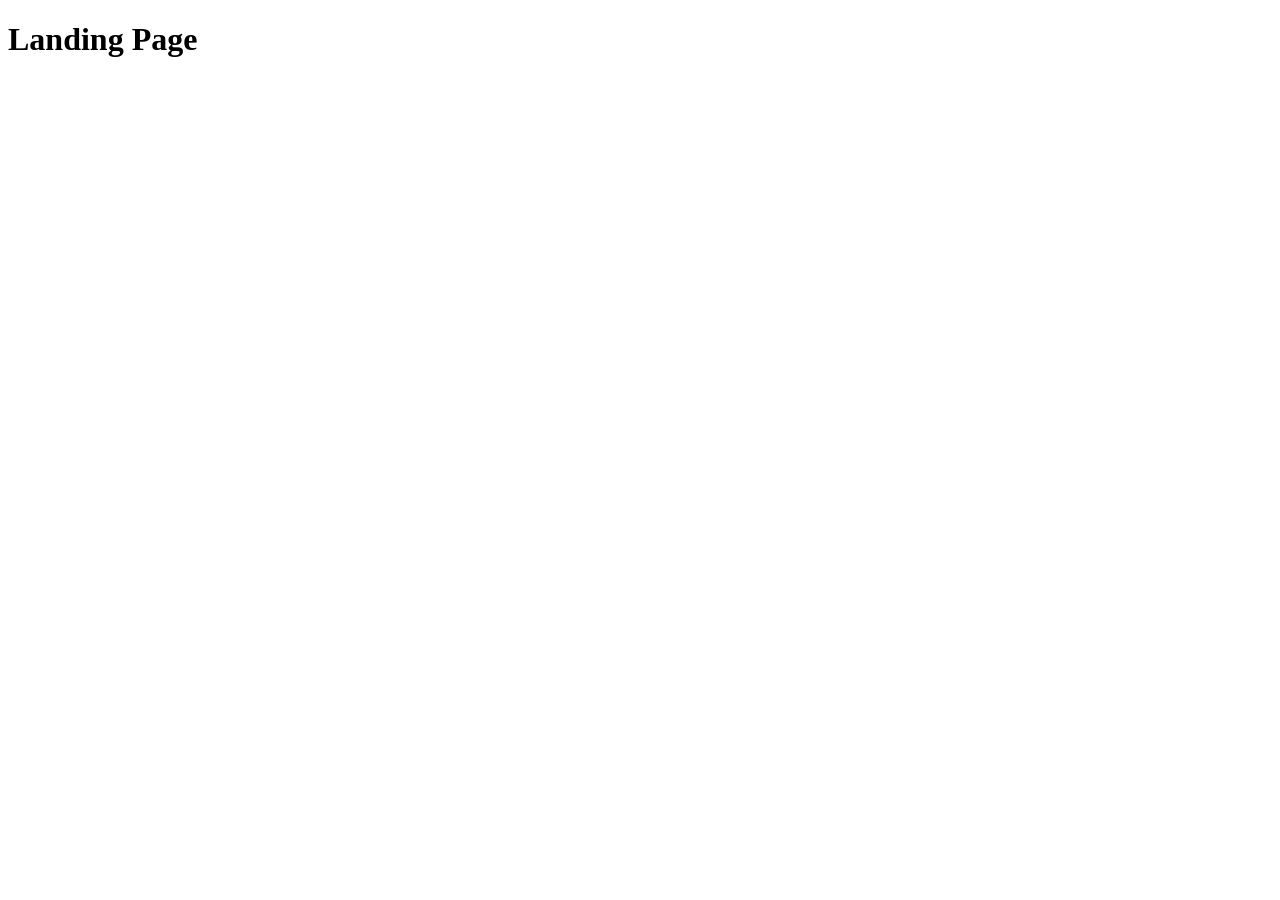
==== src/index.html @ e82e2657 "Initial commit" ====
<!DOCTYPE html>
<html lang="en">
  <head>
    <meta charset="UTF-8">
    <meta name="viewport" content="width=device-width, initial-scale=1.0">
    <title>Miami</title>
    <link rel="stylesheet" href="./styles/main.scss">
    <script src="scripts/main.js" defer></script>
  </head>
  <body>
    <h1>Landing Page</h1>
  </body>
</html>
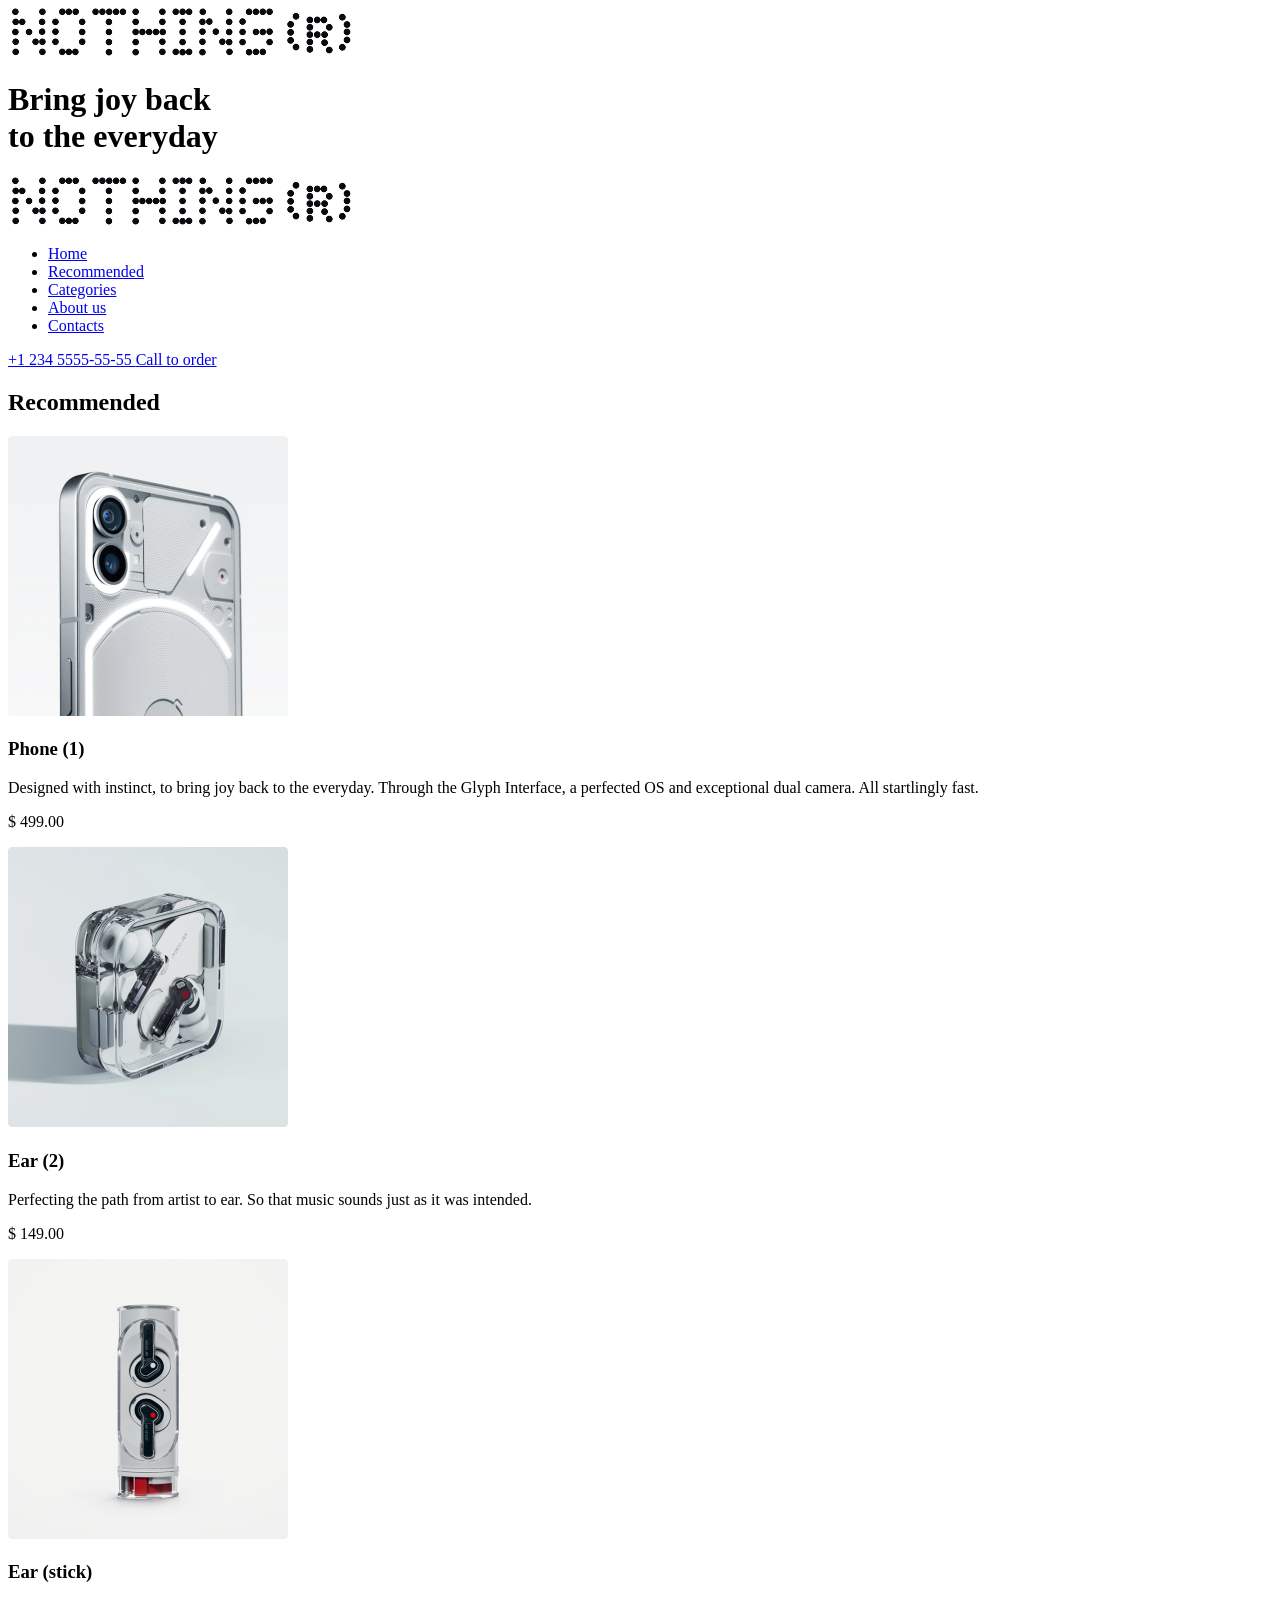
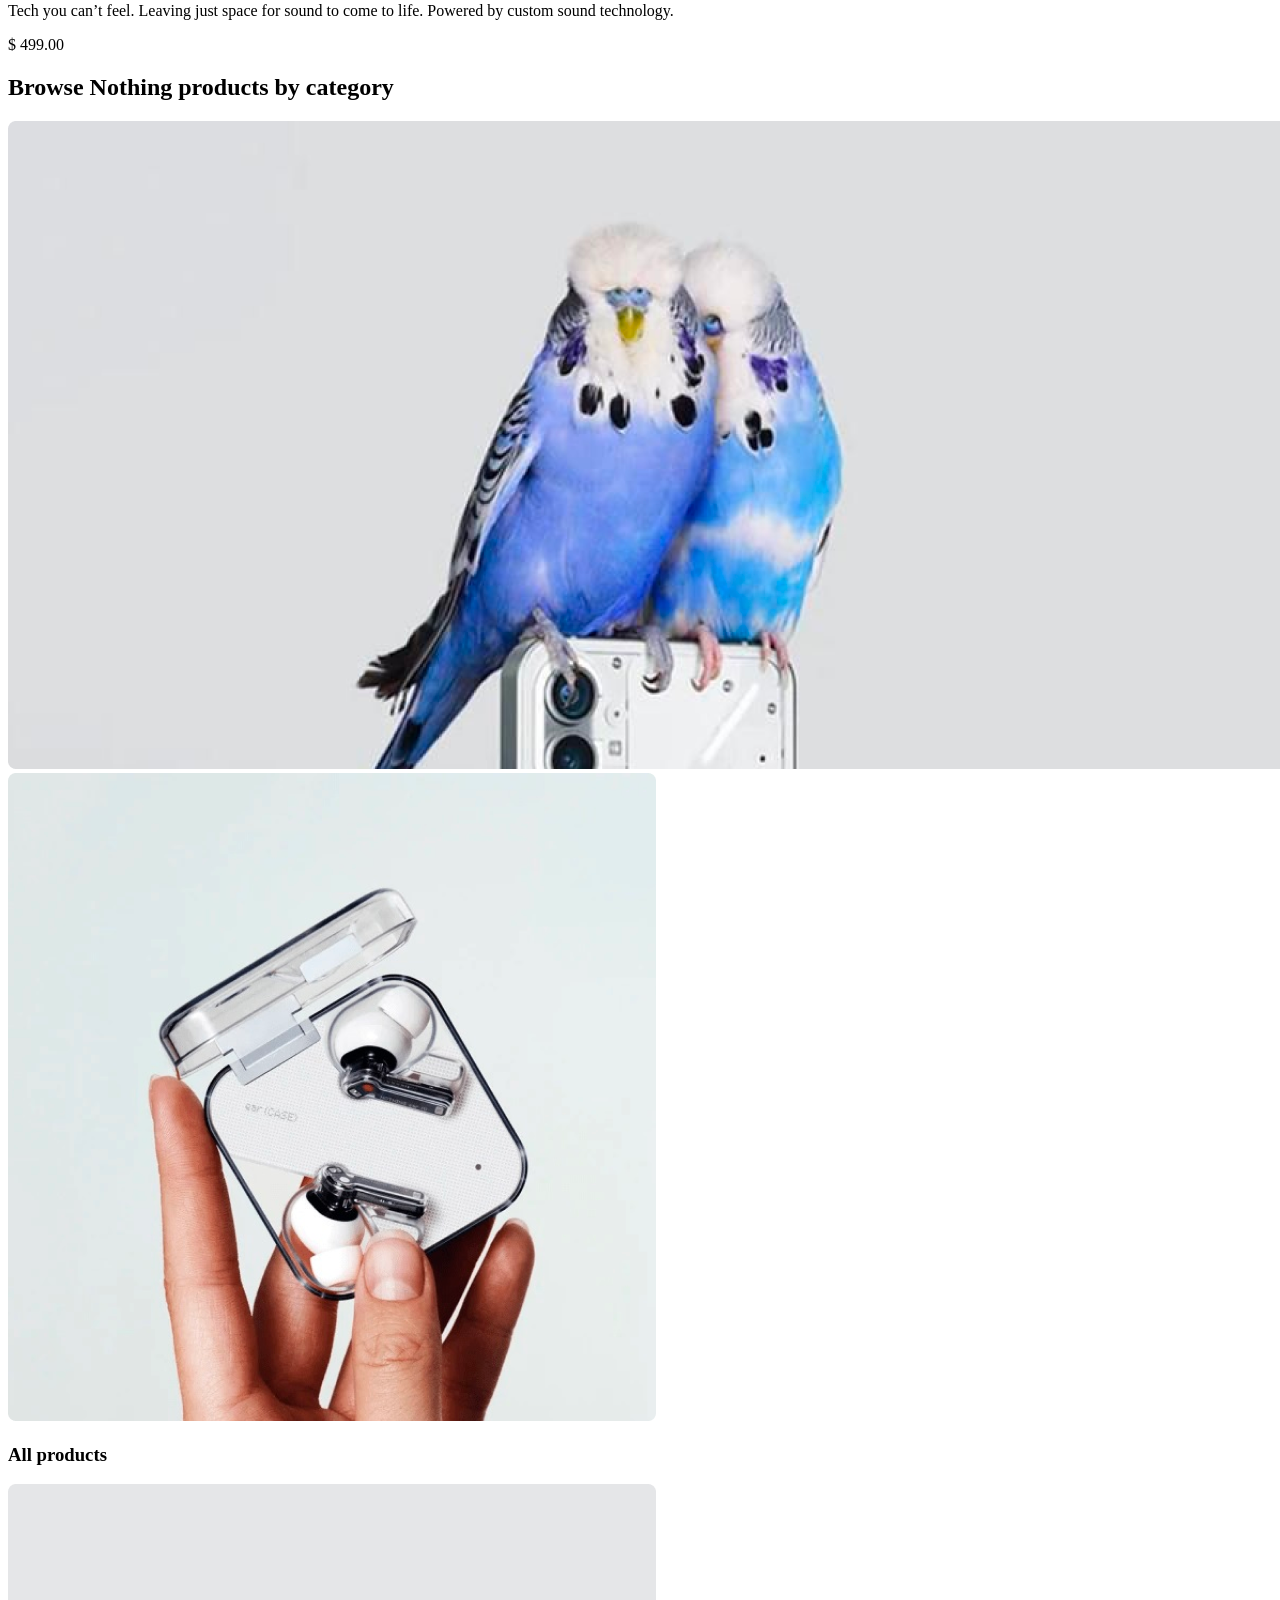
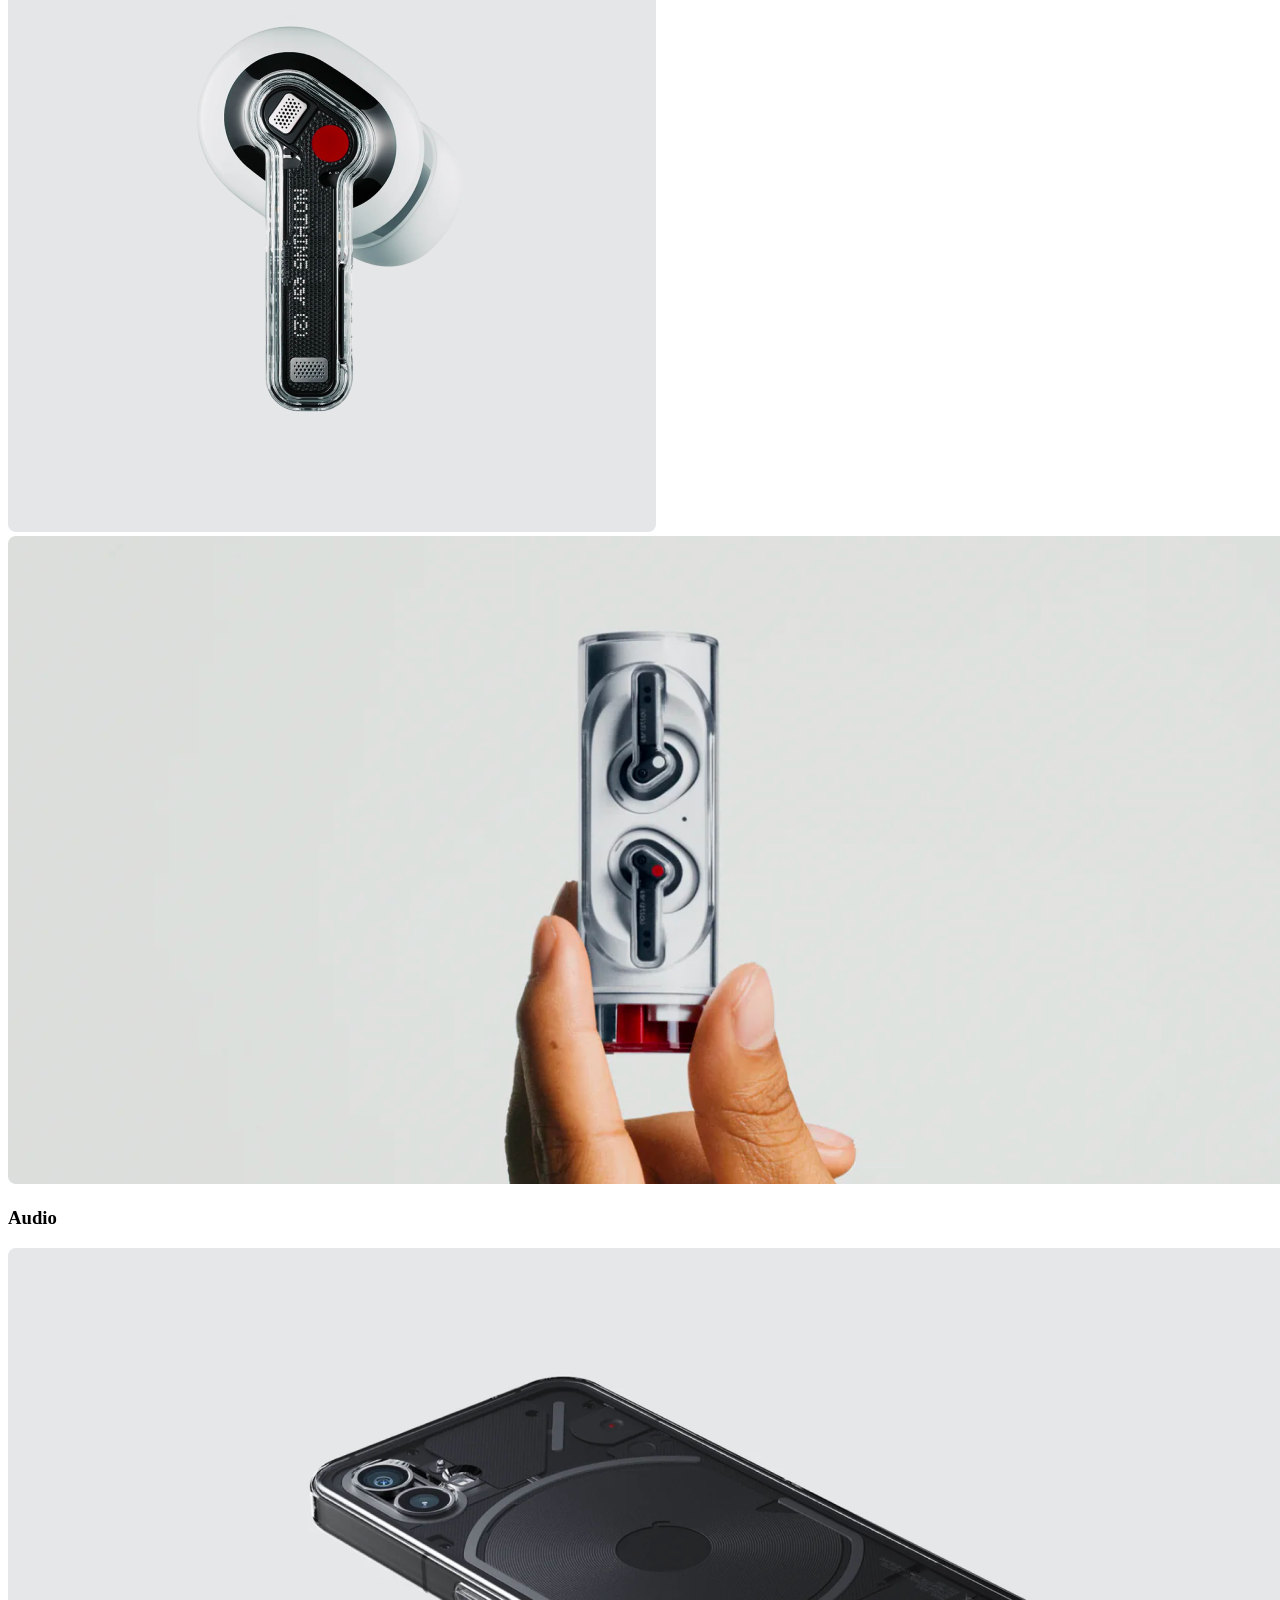
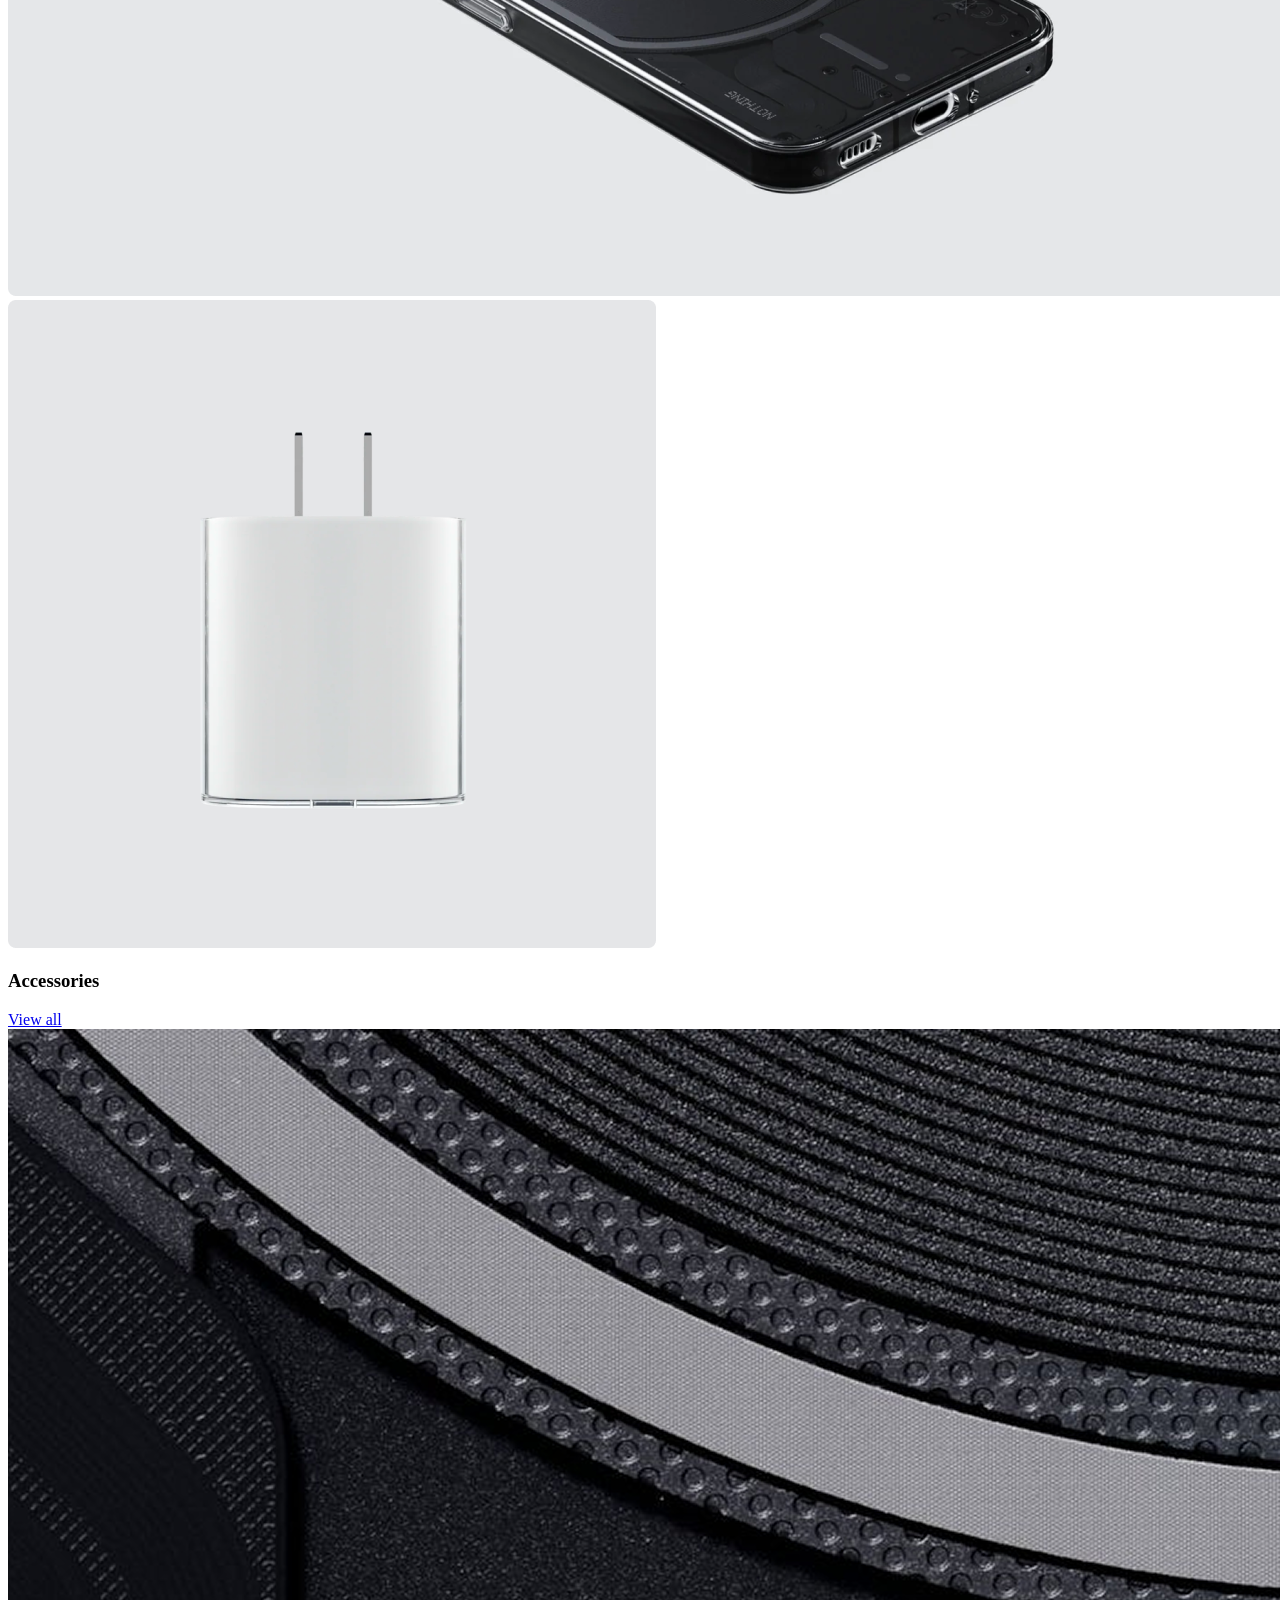
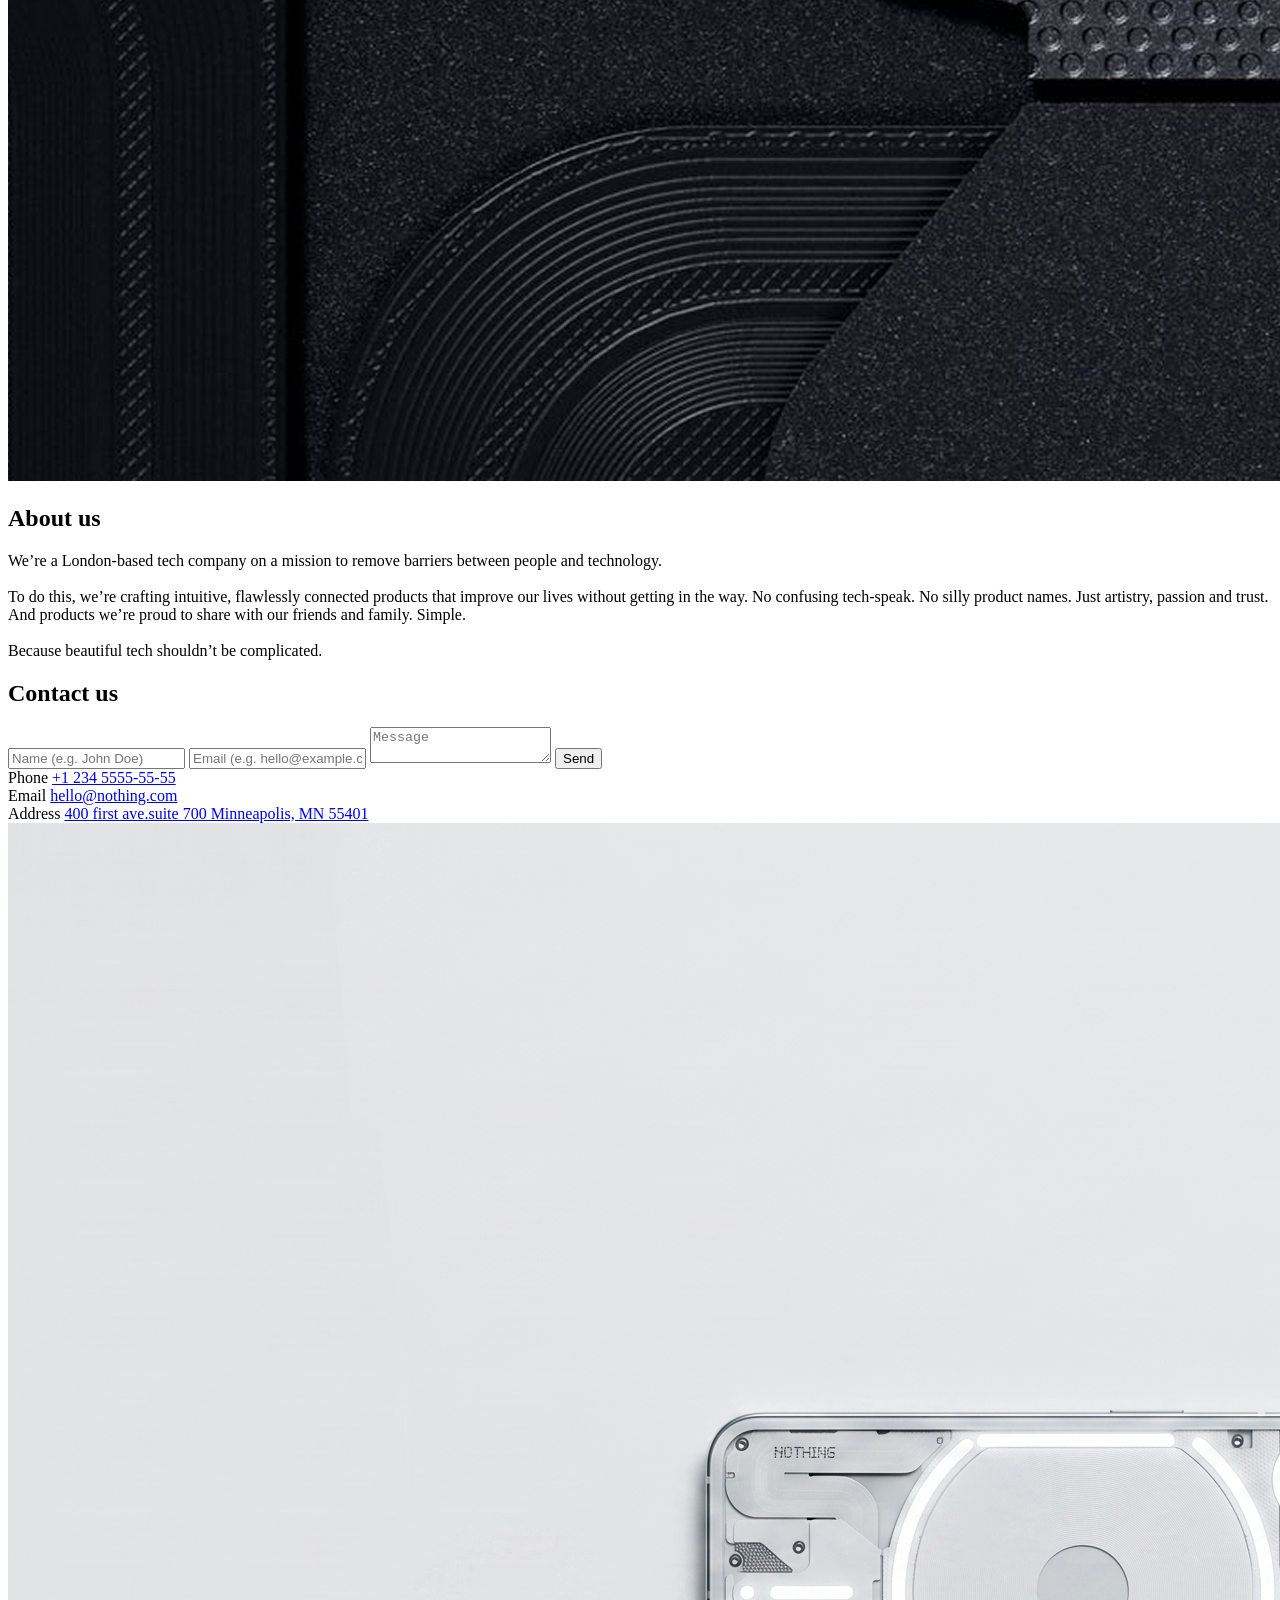
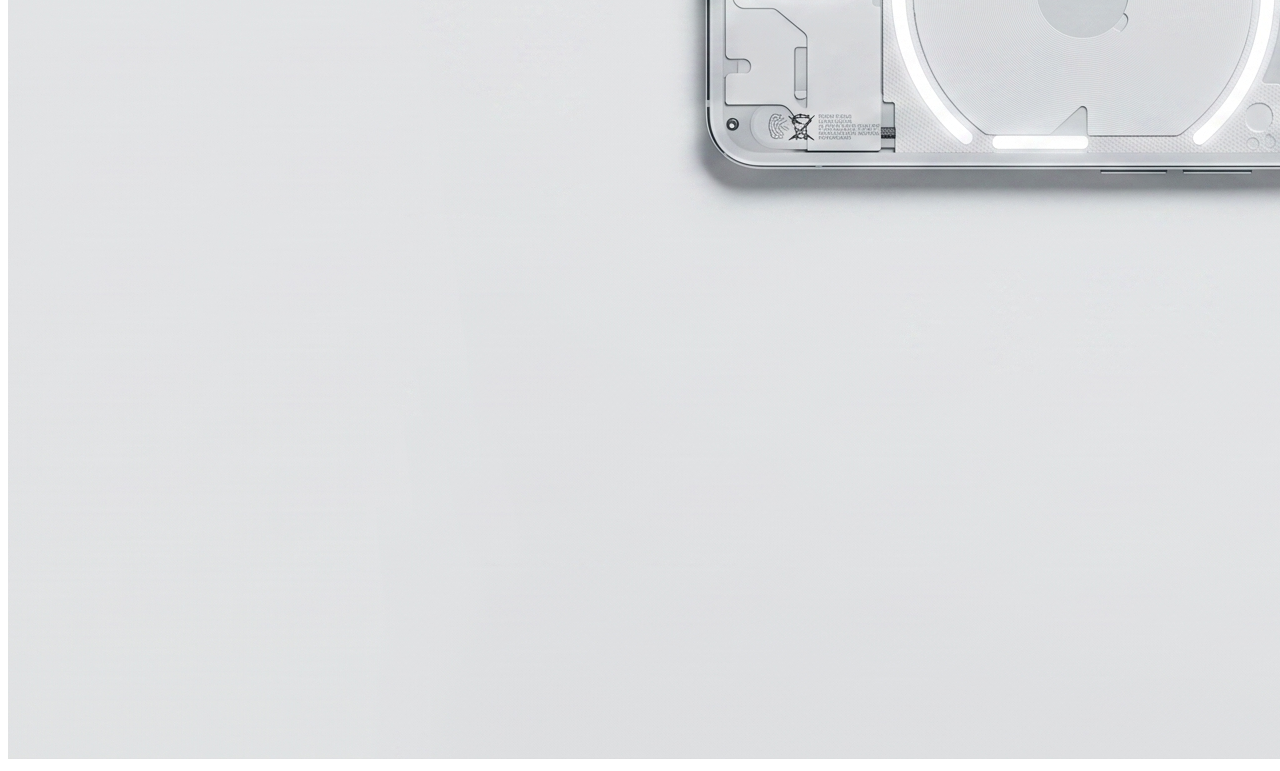
==== commit 853361c9: "implement Landing Page" ====
--- a/src/index.html
+++ b/src/index.html
@@ -1,13 +1,338 @@
-<!DOCTYPE html>
-<html lang="en">
+<!-- #region head-->
+<!doctype html>
+<html lang="en" class="page">
   <head>
-    <meta charset="UTF-8">
-    <meta name="viewport" content="width=device-width, initial-scale=1.0">
-    <title>Miami</title>
-    <link rel="stylesheet" href="./styles/main.scss">
+    <meta charset="UTF-8" />
+    <meta name="viewport" content="width=device-width, initial-scale=1.0" />
+    <title>Nothing</title>
+    <link
+      rel="shortcut"
+      href="images/logo.png"
+      type="image/x-icon"
+    />
+    <link rel="preconnect" href="https://fonts.googleapis.com" />
+    <link
+      rel="preconnect"
+      href="https://fonts.gstatic.com"
+      crossorigin="anonymous"
+    />
+    <link
+      href="https://fonts.googleapis.com/css2?family=Space+Grotesk:wght@700&family=Space+Mono&display=swap"
+      rel="stylesheet"
+    />
+    <link rel="stylesheet" href="styles/index.scss" />
     <script src="scripts/main.js" defer></script>
   </head>
-  <body>
-    <h1>Landing Page</h1>
+  <!-- #endregion -->
+  <body class="page__body">
+    <header class="header">
+      <div class="container">
+        <div class="header__content">
+          <div class="top-bar">
+            <a href="#" class="top-bar__logo-link">
+              <img
+                src="images/logo.png"
+                alt="Nothing logo"
+                class="top-bar__logo"
+              />
+            </a>
+
+            <div class="top-bar__icons">
+              <a href="tel:+123455555555" class="icon icon--phone"></a>
+              <a href="#menu" class="icon icon--menu"></a>
+            </div>
+          </div>
+
+          <div class="header__bottom">
+            <h1 class="header__title">
+              Bring joy back
+              <br />
+              to the everyday
+            </h1>
+          </div>
+        </div>
+      </div>
+    </header>
+
+    <aside class="menu page__menu" id="menu">
+      <div class="container">
+        <div class="top-bar menu__top">
+          <a href="#" class="top-bar__logo-link">
+            <img
+              src="images/logo.png"
+              alt="Nothing logo"
+              class="top-bar__logo"
+            />
+          </a>
+
+          <a href="#" class="icon icon--close"></a>
+        </div>
+
+        <div class="menu__bottom">
+          <nav class="nav menu__nav">
+            <ul class="nav__list">
+              <li class="nav__item">
+                <a class="nav__link" href="#"> Home </a>
+              </li>
+              <li class="nav__item">
+                <a class="nav__link" href="#recommended"> Recommended </a>
+              </li>
+              <li class="nav__item">
+                <a class="nav__link" href="#categories"> Categories </a>
+              </li>
+              <li class="nav__item">
+                <a class="nav__link" href="#how-to-buy"> About us </a>
+              </li>
+              <li class="nav__item">
+                <a class="nav__link" href="#contact"> Contacts </a>
+              </li>
+            </ul>
+          </nav>
+          <a href="tel:+1 234 5555-55-55" class="menu__phone-number">
+            +1 234 5555-55-55
+          </a>
+
+          <a href="tel:+1 234 5555-55-55" class="menu__call-to-order">
+            Call to order
+          </a>
+        </div>
+      </div>
+    </aside>
+
+    <main class="main">
+      <div class="container">
+        <div class="main__content">
+          <section class="recommended" id="recommended">
+            <h2 class="section-title">Recommended</h2>
+
+            <div class="recommended__products">
+              <article class="product recommended__product">
+                <a href="#">
+                  <img
+                    src="images/products/phone(1).png"
+                    alt="Phone (1)"
+                    class="product__photo"
+                  />
+                </a>
+
+                <h3 class="product__title">Phone (1)</h3>
+                <p class="product__description">
+                  Designed with instinct, to bring joy back to the everyday.
+                  Through the Glyph Interface, a perfected OS and exceptional
+                  dual camera. All startlingly fast.
+                </p>
+                <p class="product__price">$ 499.00</p>
+              </article>
+
+              <article class="product recommended__product">
+                <a href="#">
+                  <img
+                    src="images/products/ear(2).png"
+                    alt="Ear (2)"
+                    class="product__photo"
+                  />
+                </a>
+
+                <h3 class="product__title">Ear (2)</h3>
+                <p class="product__description">
+                  Perfecting the path from artist to ear. So that music sounds
+                  just as it was intended.
+                </p>
+                <p class="product__price">$ 149.00</p>
+              </article>
+
+              <article class="product recommended__product">
+                <a href="#">
+                  <img
+                    src="images/products/ear(stick).png"
+                    alt="Ear (stick)"
+                    class="product__photo"
+                  />
+                </a>
+
+                <h3 class="product__title">Ear (stick)</h3>
+                <p class="product__description">
+                  Tech you can’t feel. Leaving just space for sound to come to
+                  life. Powered by custom sound technology.
+                </p>
+                <p class="product__price">$ 499.00</p>
+              </article>
+            </div>
+          </section>
+
+          <section class="categories" id="categories">
+            <h2 class="section-title">Browse Nothing products by category</h2>
+
+            <div class="categories__wrapper">
+              <article class="category">
+                <div class="category__photos">
+                  <a href="#" class="category__link category__link--wide">
+                    <img
+                      src="images/categories/parrot - wide.png"
+                      alt="All products"
+                      class="category__photo"
+                    />
+                  </a>
+
+                  <a href="#" class="category__link category__link--square">
+                    <img
+                      src="images/categories/case ears - square.png"
+                      alt="All products"
+                      class="category__photo"
+                    />
+                  </a>
+                </div>
+
+                <h3 class="category__title">All products</h3>
+              </article>
+
+              <article class="category">
+                <div class="category__photos">
+                  <a href="#" class="category__link category__link--square">
+                    <img
+                      src="images/categories/ear - square.png"
+                      alt="Audio"
+                      class="category__photo"
+                    />
+                  </a>
+
+                  <a href="#" class="category__link category__link--wide">
+                    <img
+                      src="images/categories/case ears stick - wide.png"
+                      alt="Audio"
+                      class="category__photo"
+                    />
+                  </a>
+                </div>
+
+                <h3 class="category__title">Audio</h3>
+              </article>
+
+              <article class="category">
+                <div class="category__photos">
+                  <a href="#" class="category__link category__link--wide">
+                    <img
+                      src="images/categories/phone - wide.png"
+                      alt="Accessories"
+                      class="category__photo"
+                    />
+                  </a>
+
+                  <a href="#" class="category__link category__link--square">
+                    <img
+                      src="images/categories/charge - square.png"
+                      alt="Accessories"
+                      class="category__photo"
+                    />
+                  </a>
+                </div>
+
+                <h3 class="category__title">Accessories</h3>
+              </article>
+
+              <a href="#" class="categories__link-button"> View all </a>
+            </div>
+          </section>
+
+          <div class="banner">
+            <img
+              src="images/banner.png"
+              alt="banner"
+              class="banner__image"
+            />
+          </div>
+
+          <section class="about-us" id="how-to-buy">
+            <h2 class="about-us__title section-title">About us</h2>
+
+            <div class="about-us__content">
+              <p class="about-us__description">
+                We’re a London-based tech company on a mission to remove
+                barriers between people and technology.
+                <br />
+                <br />
+                To do this, we’re crafting intuitive, flawlessly connected
+                products that improve our lives without getting in the way. No
+                confusing tech-speak. No silly product names. Just artistry,
+                passion and trust. And products we’re proud to share with our
+                friends and family. Simple.
+                <br />
+                <br />
+                Because beautiful tech shouldn’t be complicated.
+              </p>
+            </div>
+          </section>
+
+          <section class="contact-us" id="contact">
+            <h2 class="section-title">Contact us</h2>
+            <div class="contact-us__content">
+              <form
+                class="contact-form"
+                action="#"
+                method="POST"
+                onsubmit="this.reset(); return false;"
+              >
+                <input
+                  type="text"
+                  placeholder="Name (e.g. John Doe)"
+                  class="contact-form__input"
+                  required
+                />
+                <input
+                  type="email"
+                  placeholder="Email (e.g. hello@example.com)"
+                  class="contact-form__input"
+                  required
+                />
+                <textarea
+                  placeholder="Message"
+                  class="contact-form__input contact-form__input--textarea"
+                  required
+                ></textarea>
+                <button type="submit" class="contact-form__submit">Send</button>
+              </form>
+
+              <div class="contact-info">
+                <div class="contact-info__item">
+                  <span class="contact-info__label">Phone</span>
+                  <a href="tel:+123455555555" class="contact-info__value">
+                    +1 234 5555-55-55
+                  </a>
+                </div>
+
+                <div class="contact-info__item">
+                  <span class="contact-info__label">Email</span>
+                  <a
+                    href="mailto:hello@nothing.com"
+                    class="contact-info__value"
+                  >
+                    hello@nothing.com
+                  </a>
+                </div>
+
+                <div class="contact-info__item">
+                  <span class="contact-info__label">Address</span>
+                  <a
+                    href="https://maps.app.goo.gl/5wdoQxtW94DkvH696"
+                    target="_blank"
+                    class="contact-info__value"
+                  >
+                    400 first ave.suite 700 Minneapolis, MN 55401
+                  </a>
+                </div>
+              </div>
+            </div>
+          </section>
+        </div>
+      </div>
+    </main>
+
+    <footer class="footer">
+      <img
+        src="images/footer phone light.png"
+        alt="phone"
+        class="footer__image"
+      />
+    </footer>
   </body>
 </html>
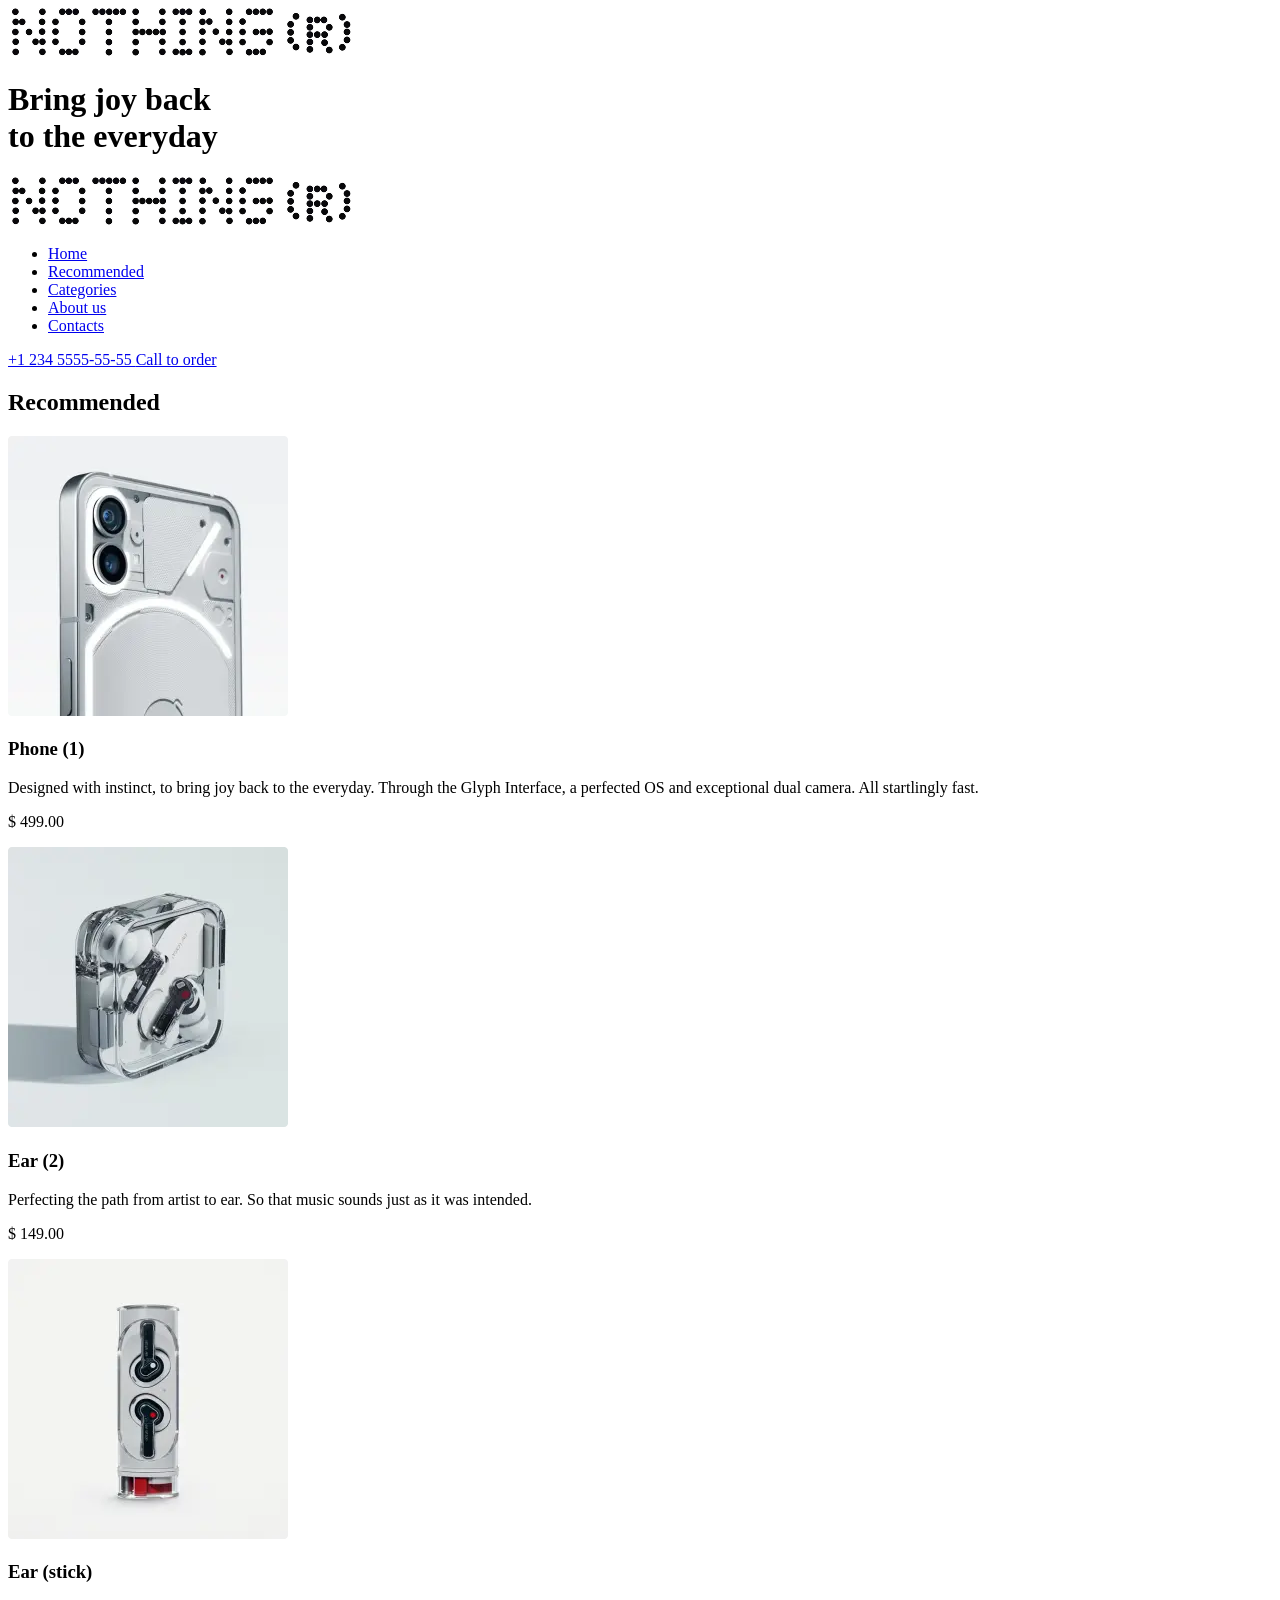
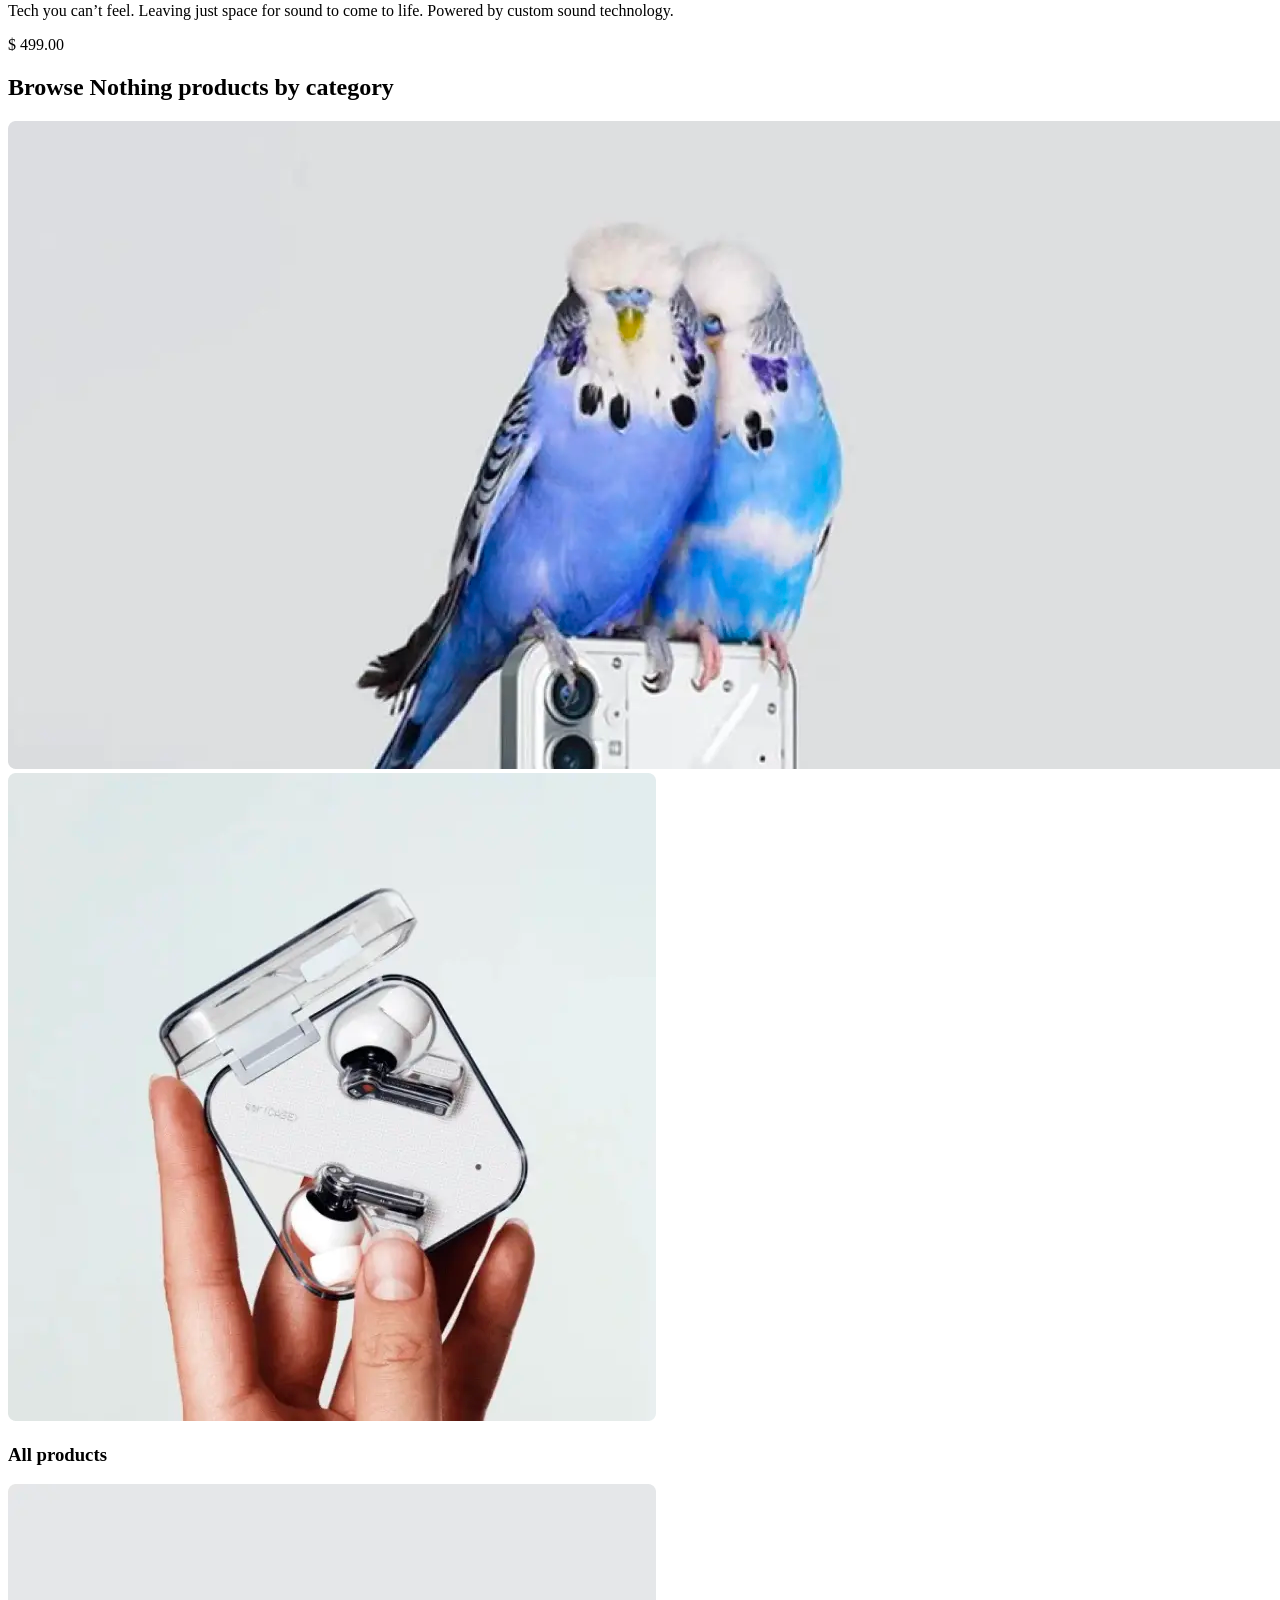
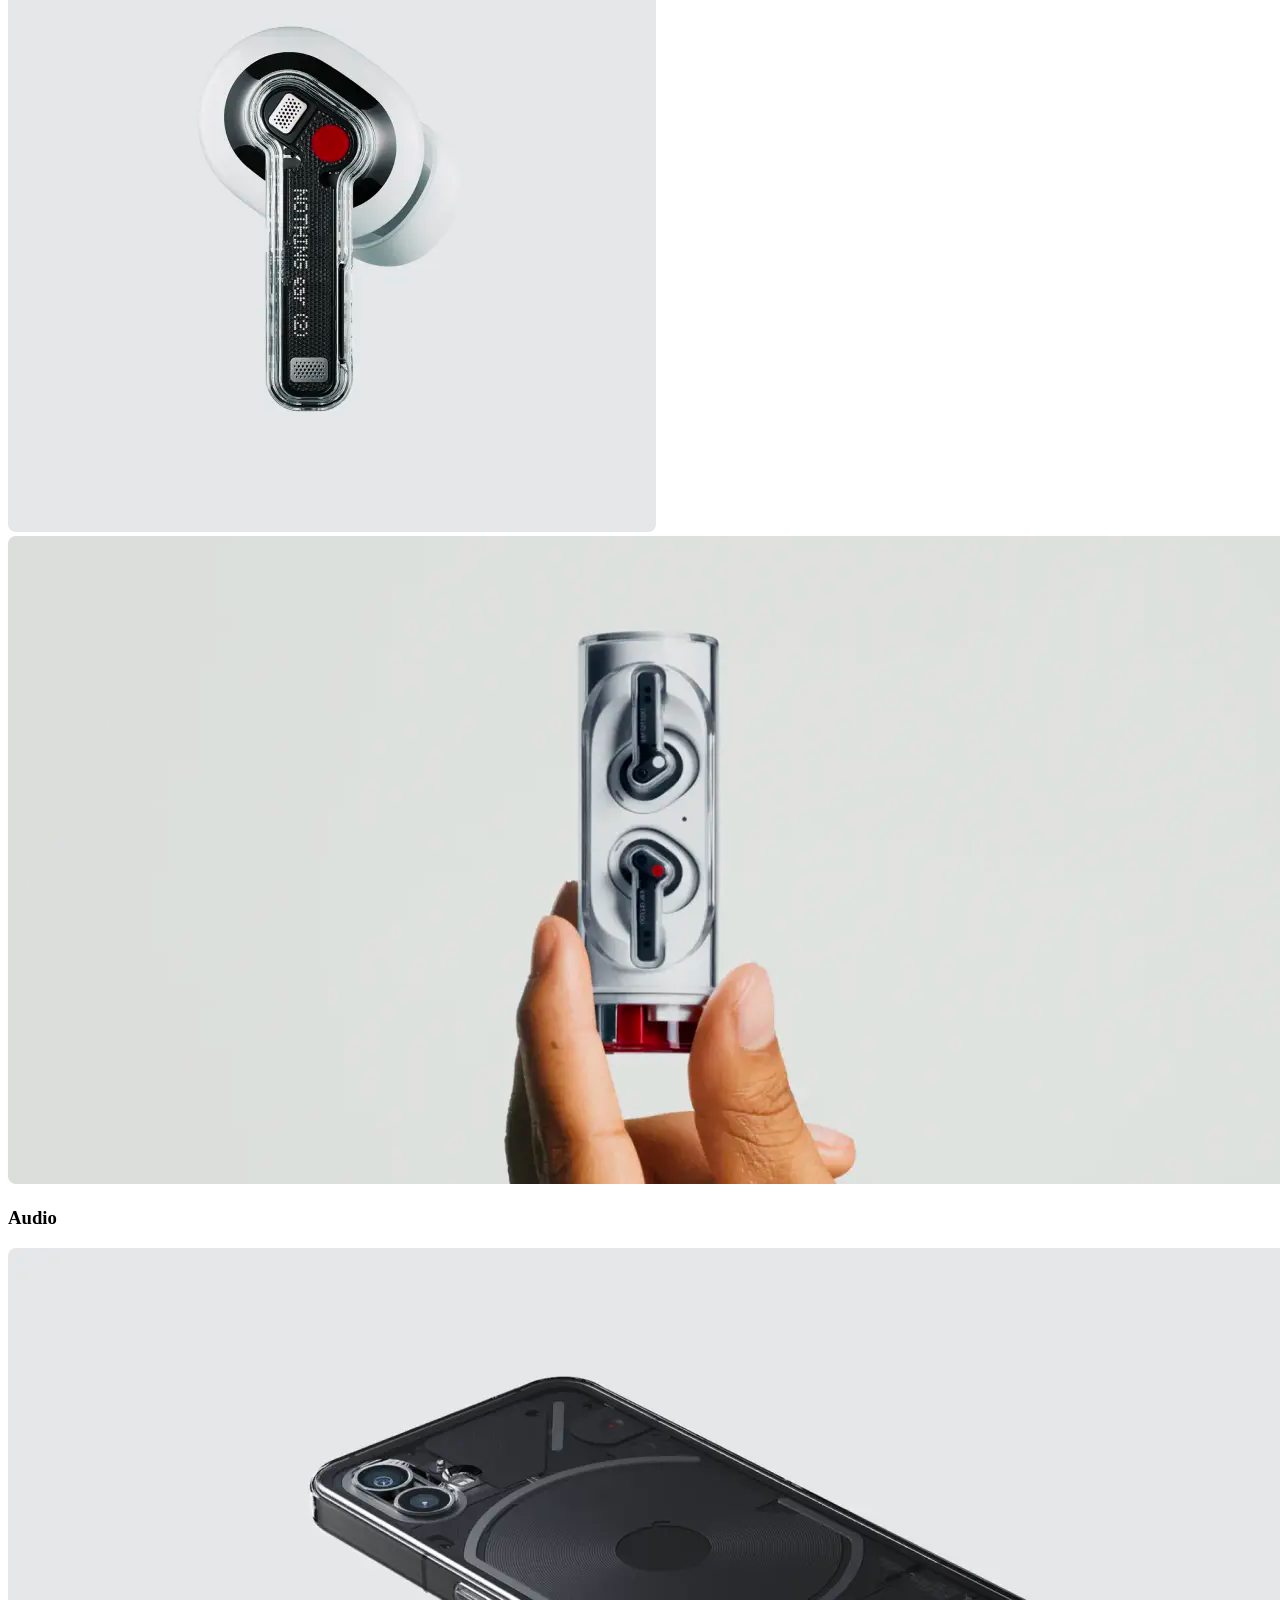
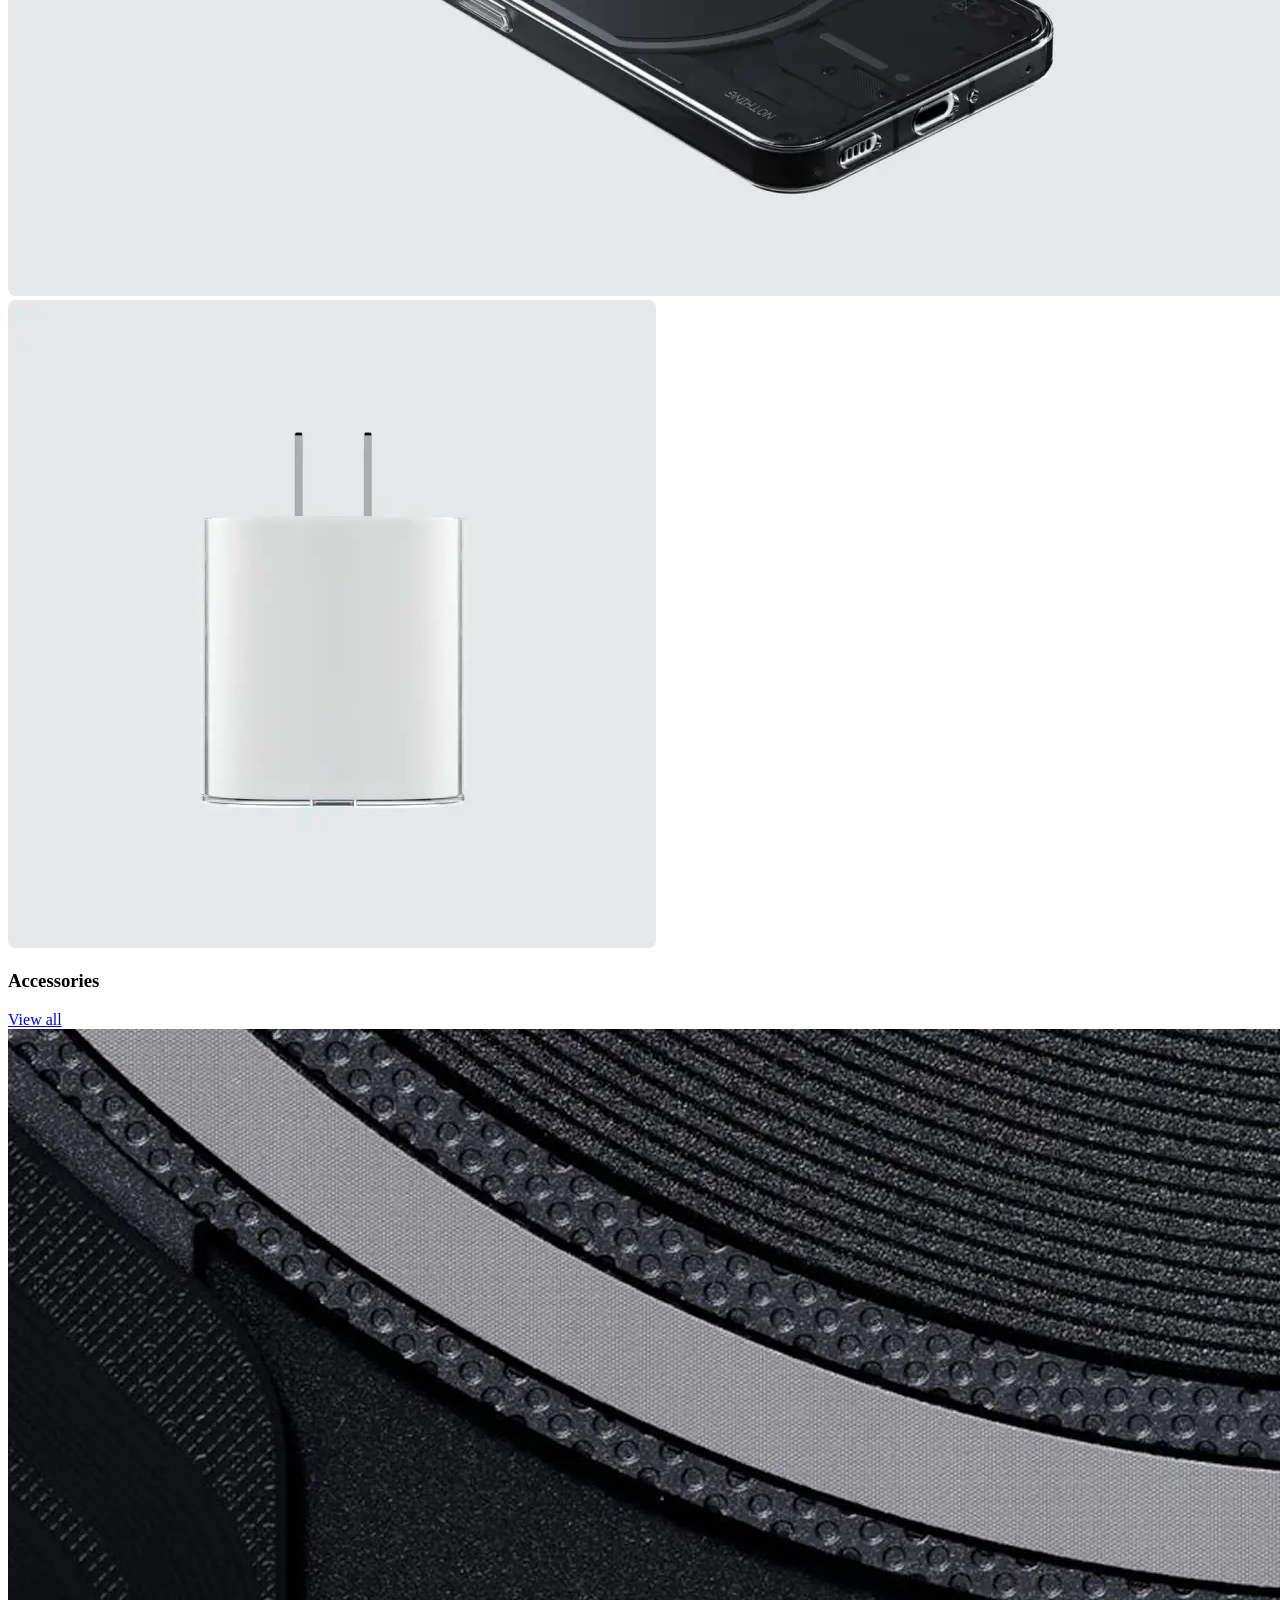
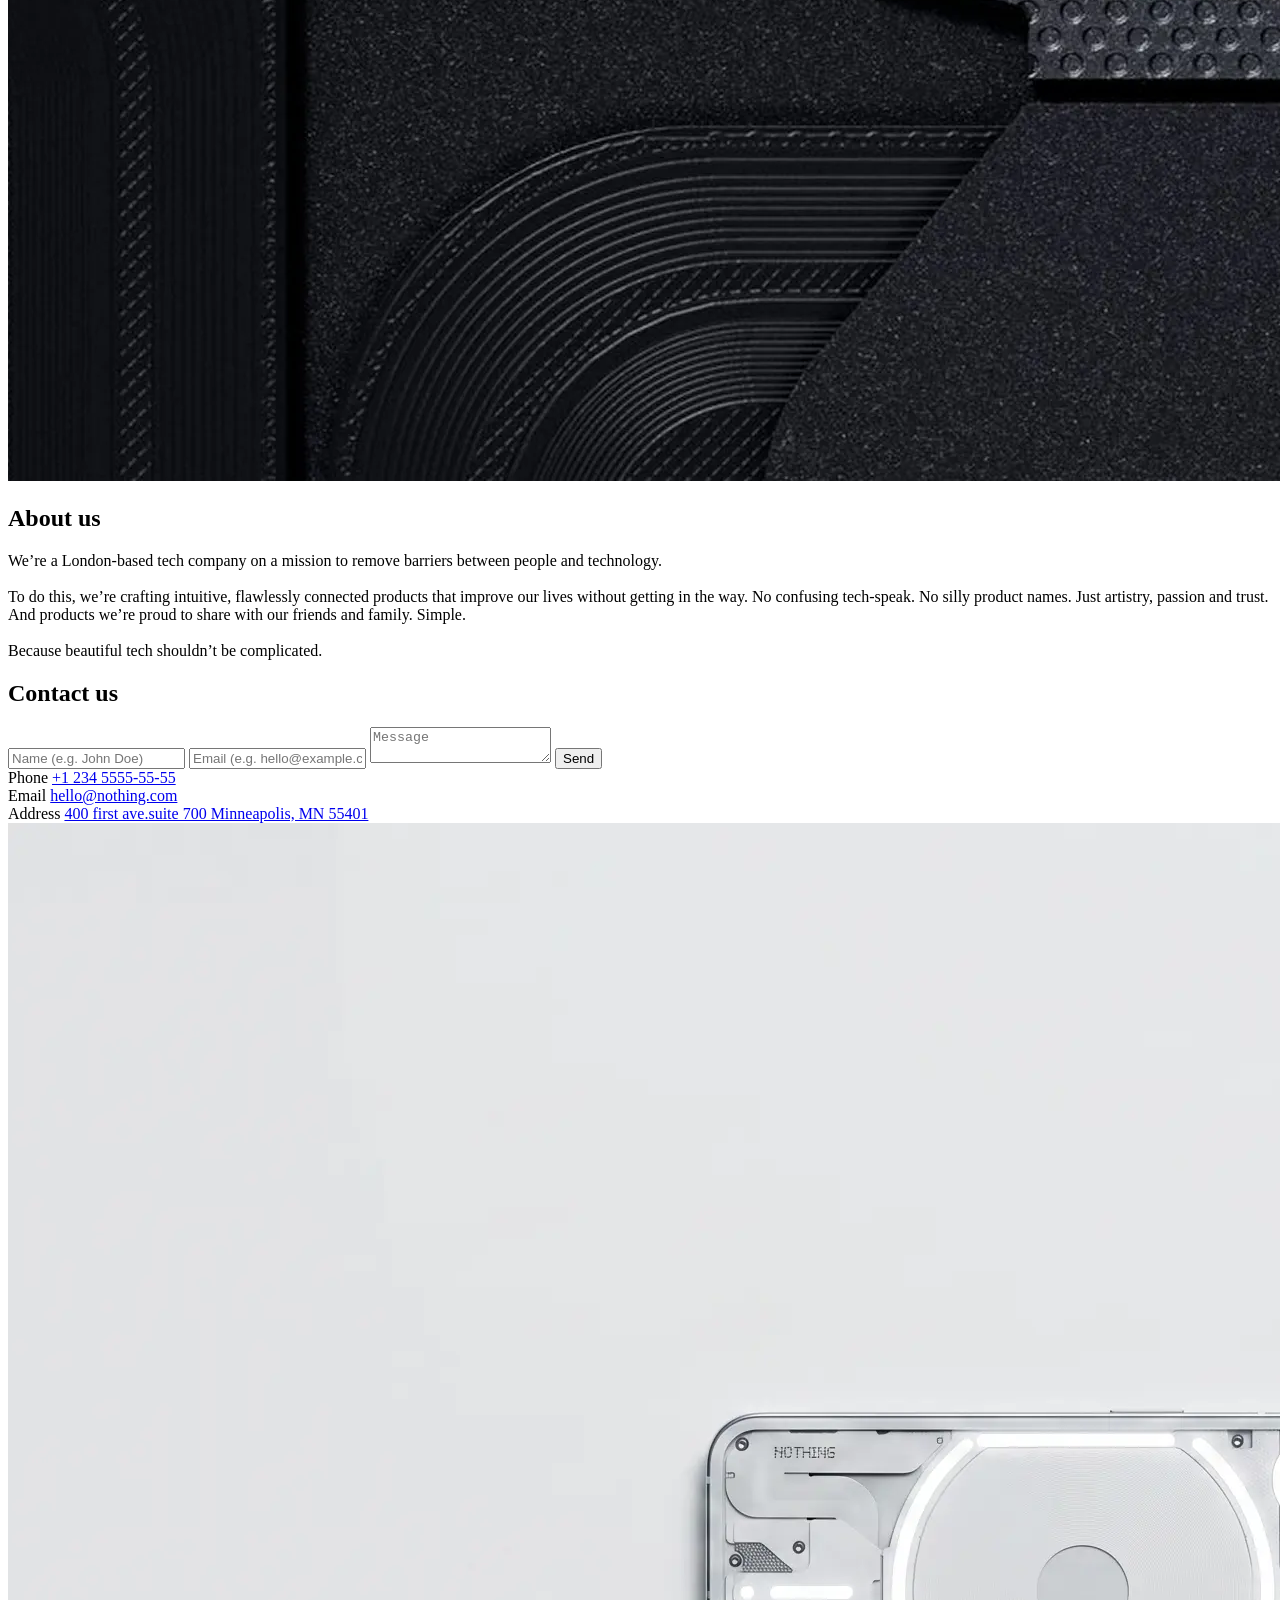
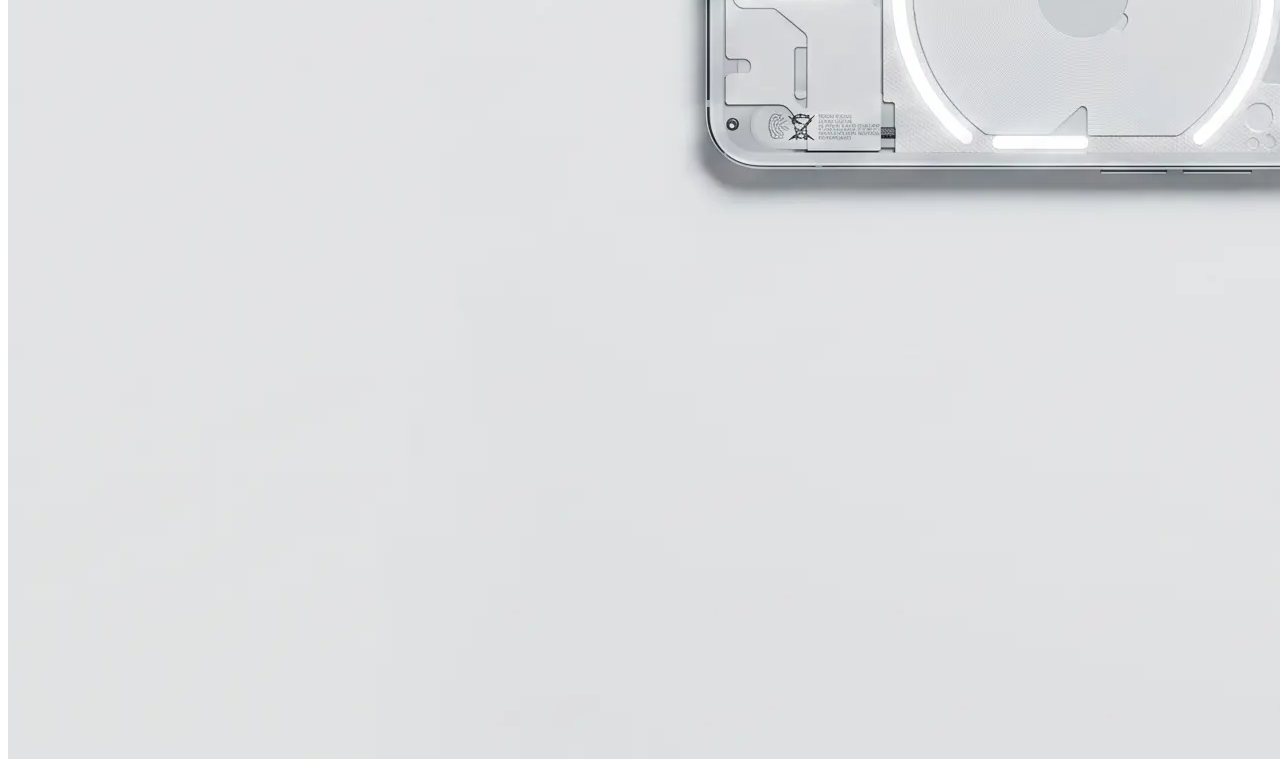
==== commit b85ea9db: "improve performance, accessibility and form behavior" ====
--- a/src/index.html
+++ b/src/index.html
@@ -6,9 +6,9 @@
     <meta name="viewport" content="width=device-width, initial-scale=1.0" />
     <title>Nothing</title>
     <link
-      rel="shortcut"
-      href="images/logo.png"
-      type="image/x-icon"
+      rel="icon"
+      href="images/icons/favicon.svg"
+      type="image/svg+xml"
     />
     <link rel="preconnect" href="https://fonts.googleapis.com" />
     <link
@@ -17,7 +17,7 @@
       crossorigin="anonymous"
     />
     <link
-      href="https://fonts.googleapis.com/css2?family=Space+Grotesk:wght@700&family=Space+Mono&display=swap"
+      href="https://fonts.googleapis.com/css2?family=Space+Grotesk:wght@400;700&family=Space+Mono&display=swap"
       rel="stylesheet"
     />
     <link rel="stylesheet" href="styles/index.scss" />
@@ -31,15 +31,23 @@
           <div class="top-bar">
             <a href="#" class="top-bar__logo-link">
               <img
-                src="images/logo.png"
+                src="images/logo.webp"
                 alt="Nothing logo"
                 class="top-bar__logo"
               />
             </a>
 
             <div class="top-bar__icons">
-              <a href="tel:+123455555555" class="icon icon--phone"></a>
-              <a href="#menu" class="icon icon--menu"></a>
+              <a
+                href="tel:+123455555555"
+                class="icon icon--phone"
+                aria-label="Call us"
+              ></a>
+              <a
+                href="#menu"
+                class="icon icon--menu"
+                aria-label="Open menu"
+              ></a>
             </div>
           </div>
 
@@ -59,13 +67,14 @@
         <div class="top-bar menu__top">
           <a href="#" class="top-bar__logo-link">
             <img
-              src="images/logo.png"
+              src="images/logo.webp"
               alt="Nothing logo"
               class="top-bar__logo"
             />
           </a>
 
-          <a href="#" class="icon icon--close"></a>
+          <a href="#" class="icon icon--close"
+            aria-label="Close menu"></a>
         </div>
 
         <div class="menu__bottom">
@@ -109,9 +118,10 @@
               <article class="product recommended__product">
                 <a href="#">
                   <img
-                    src="images/products/phone(1).png"
+                    src="images/products/phone-1.webp"
                     alt="Phone (1)"
                     class="product__photo"
+                    loading="lazy"
                   />
                 </a>
 
@@ -127,9 +137,10 @@
               <article class="product recommended__product">
                 <a href="#">
                   <img
-                    src="images/products/ear(2).png"
+                    src="images/products/ear-2.webp"
                     alt="Ear (2)"
                     class="product__photo"
+                    loading="lazy"
                   />
                 </a>
 
@@ -144,9 +155,10 @@
               <article class="product recommended__product">
                 <a href="#">
                   <img
-                    src="images/products/ear(stick).png"
+                    src="images/products/ear-stick.webp"
                     alt="Ear (stick)"
                     class="product__photo"
+                    loading="lazy"
                   />
                 </a>
 
@@ -168,17 +180,19 @@
                 <div class="category__photos">
                   <a href="#" class="category__link category__link--wide">
                     <img
-                      src="images/categories/parrot - wide.png"
+                      src="images/categories/parrot-wide.webp"
                       alt="All products"
                       class="category__photo"
+                      loading="lazy"
                     />
                   </a>
 
                   <a href="#" class="category__link category__link--square">
                     <img
-                      src="images/categories/case ears - square.png"
+                      src="images/categories/case-ears-square.webp"
                       alt="All products"
                       class="category__photo"
+                      loading="lazy"
                     />
                   </a>
                 </div>
@@ -190,17 +204,19 @@
                 <div class="category__photos">
                   <a href="#" class="category__link category__link--square">
                     <img
-                      src="images/categories/ear - square.png"
+                      src="images/categories/ear-square.webp"
                       alt="Audio"
                       class="category__photo"
+                      loading="lazy"
                     />
                   </a>
 
                   <a href="#" class="category__link category__link--wide">
                     <img
-                      src="images/categories/case ears stick - wide.png"
+                      src="images/categories/case-ears-stick-wide.webp"
                       alt="Audio"
                       class="category__photo"
+                      loading="lazy"
                     />
                   </a>
                 </div>
@@ -212,17 +228,19 @@
                 <div class="category__photos">
                   <a href="#" class="category__link category__link--wide">
                     <img
-                      src="images/categories/phone - wide.png"
+                      src="images/categories/phone-wide.webp"
                       alt="Accessories"
                       class="category__photo"
+                      loading="lazy"
                     />
                   </a>
 
                   <a href="#" class="category__link category__link--square">
                     <img
-                      src="images/categories/charge - square.png"
+                      src="images/categories/charge-square.webp"
                       alt="Accessories"
                       class="category__photo"
+                      loading="lazy"
                     />
                   </a>
                 </div>
@@ -236,9 +254,10 @@
 
           <div class="banner">
             <img
-              src="images/banner.png"
+              src="images/banner.webp"
               alt="banner"
               class="banner__image"
+              loading="lazy"
             />
           </div>
 
@@ -266,11 +285,14 @@
           <section class="contact-us" id="contact">
             <h2 class="section-title">Contact us</h2>
             <div class="contact-us__content">
+              <!--
+                method="GET" is used only to showcase form functionality:
+                the static dev server returns 405 for POST requests.
+              -->
               <form
                 class="contact-form"
                 action="#"
-                method="POST"
-                onsubmit="this.reset(); return false;"
+                method="GET"
               >
                 <input
                   type="text"
@@ -315,6 +337,7 @@
                   <a
                     href="https://maps.app.goo.gl/5wdoQxtW94DkvH696"
                     target="_blank"
+                    rel="noopener noreferrer"
                     class="contact-info__value"
                   >
                     400 first ave.suite 700 Minneapolis, MN 55401
@@ -329,9 +352,10 @@
 
     <footer class="footer">
       <img
-        src="images/footer phone light.png"
+        src="images/footer-phone-light.webp"
         alt="phone"
         class="footer__image"
+        loading="lazy"
       />
     </footer>
   </body>
